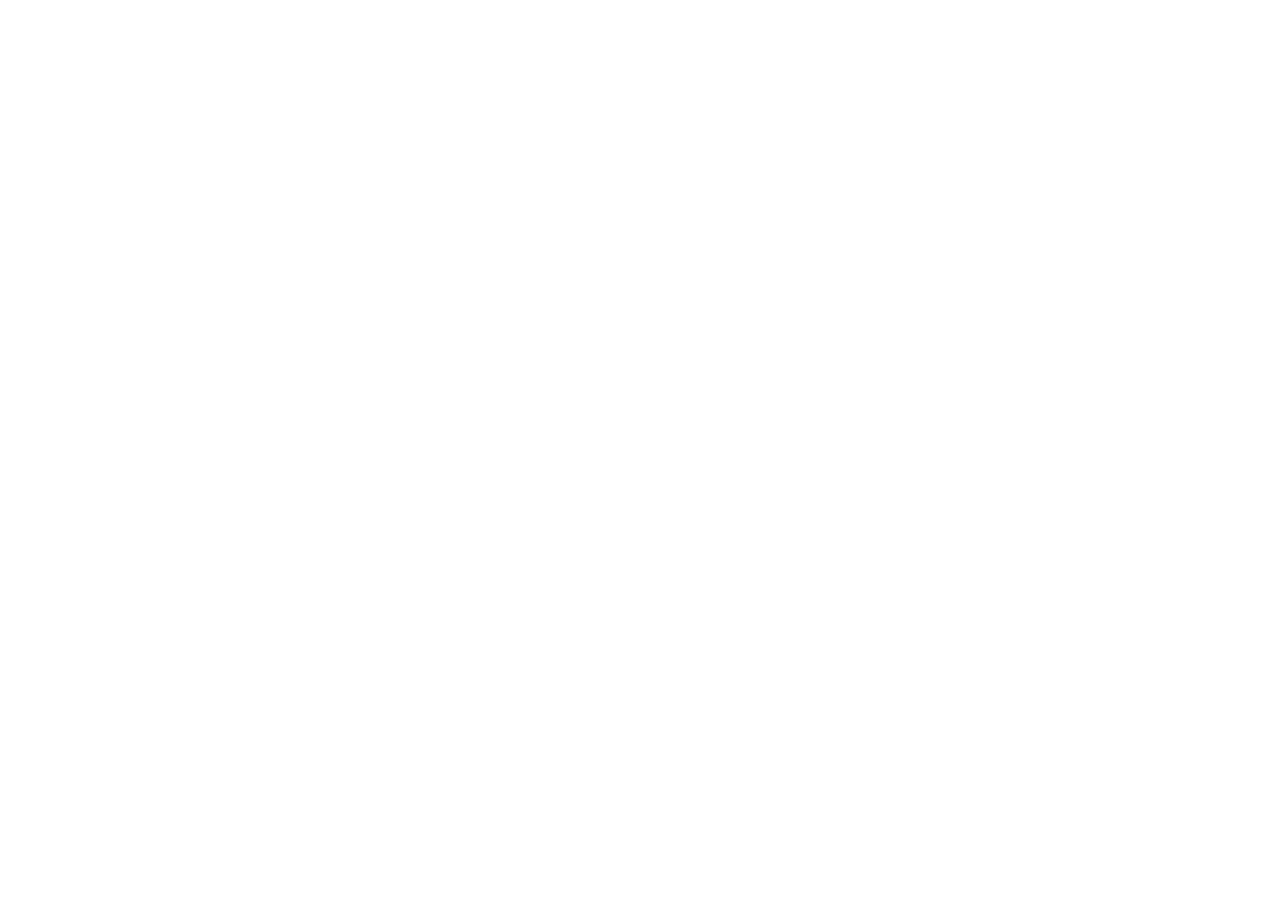
==== index.html @ b2d5f393 "Rocketseat (Projeto 1)" ====
<!DOCTYPE html>
<html lang="en">
<head>
    <meta charset="UTF-8">
    <meta http-equiv="X-UA-Compatible" content="IE=edge">
    <meta name="viewport" content="width=device-width, initial-scale=1.0">
    <title>Document</title>
</head>
<body>
    
</body>
</html>
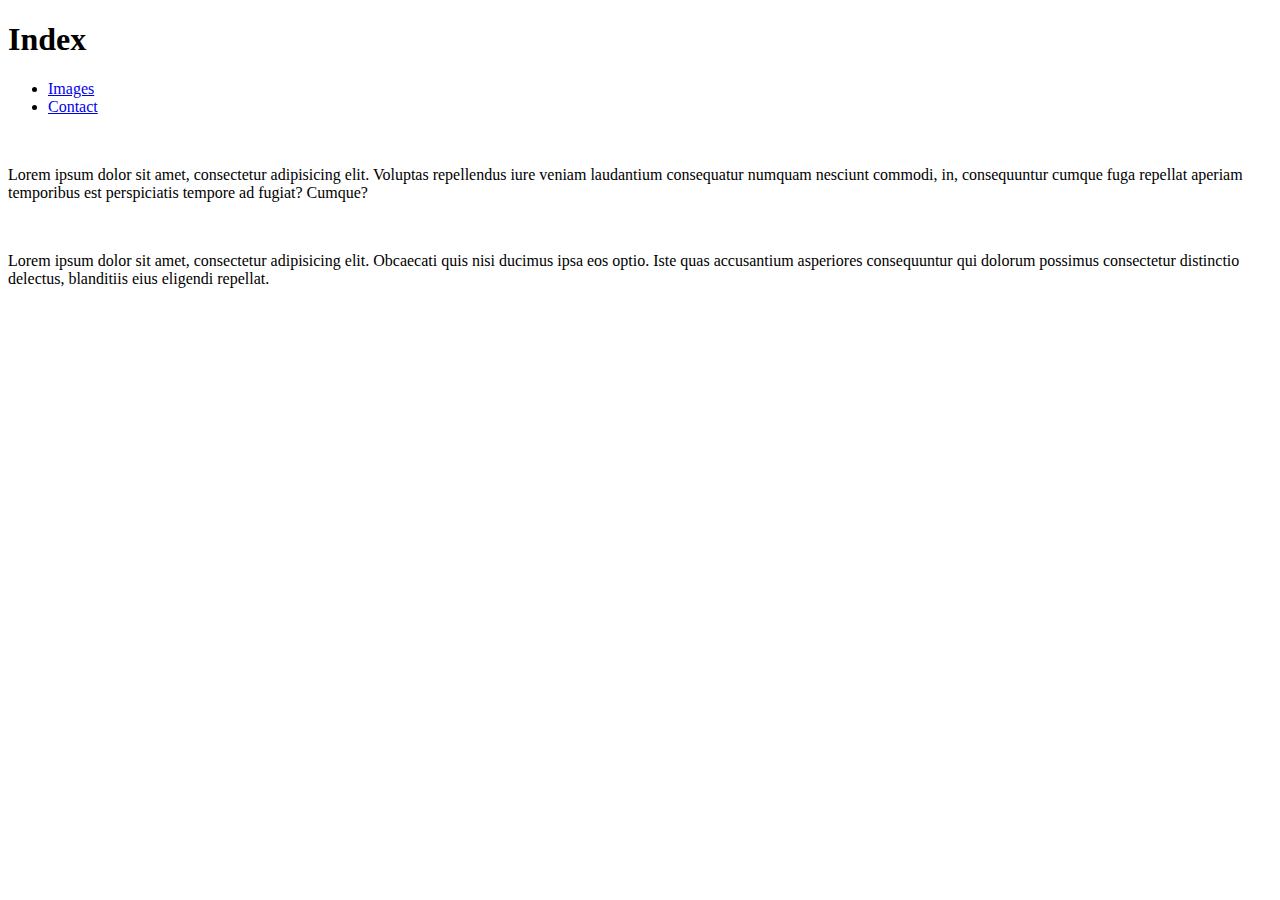
==== commit 0e90b92f: "Rocketseat" ====
--- a/index.html
+++ b/index.html
@@ -4,9 +4,21 @@
     <meta charset="UTF-8">
     <meta http-equiv="X-UA-Compatible" content="IE=edge">
     <meta name="viewport" content="width=device-width, initial-scale=1.0">
-    <title>Document</title>
+    <title>Index</title>
 </head>
+
+<h1>Index</h1>
+<nav>
+    <ul>
+            <li><a href="../Rocketseat/file/images.html">Images</a></li>
+            <li><a href="./contact.html">Contact</a></li>
+    </ul>
+</nav>
+
 <body>
-    
+    <br>
+   <p>Lorem ipsum dolor sit amet, consectetur adipisicing elit. Voluptas repellendus iure veniam laudantium consequatur numquam nesciunt commodi, in, consequuntur cumque fuga repellat aperiam temporibus est perspiciatis tempore ad fugiat? Cumque?</p>
+   <br> 
+   <p>Lorem ipsum dolor sit amet, consectetur adipisicing elit. Obcaecati quis nisi ducimus ipsa eos optio. Iste quas accusantium asperiores consequuntur qui dolorum possimus consectetur distinctio delectus, blanditiis eius eligendi repellat.</p>
 </body>
 </html>